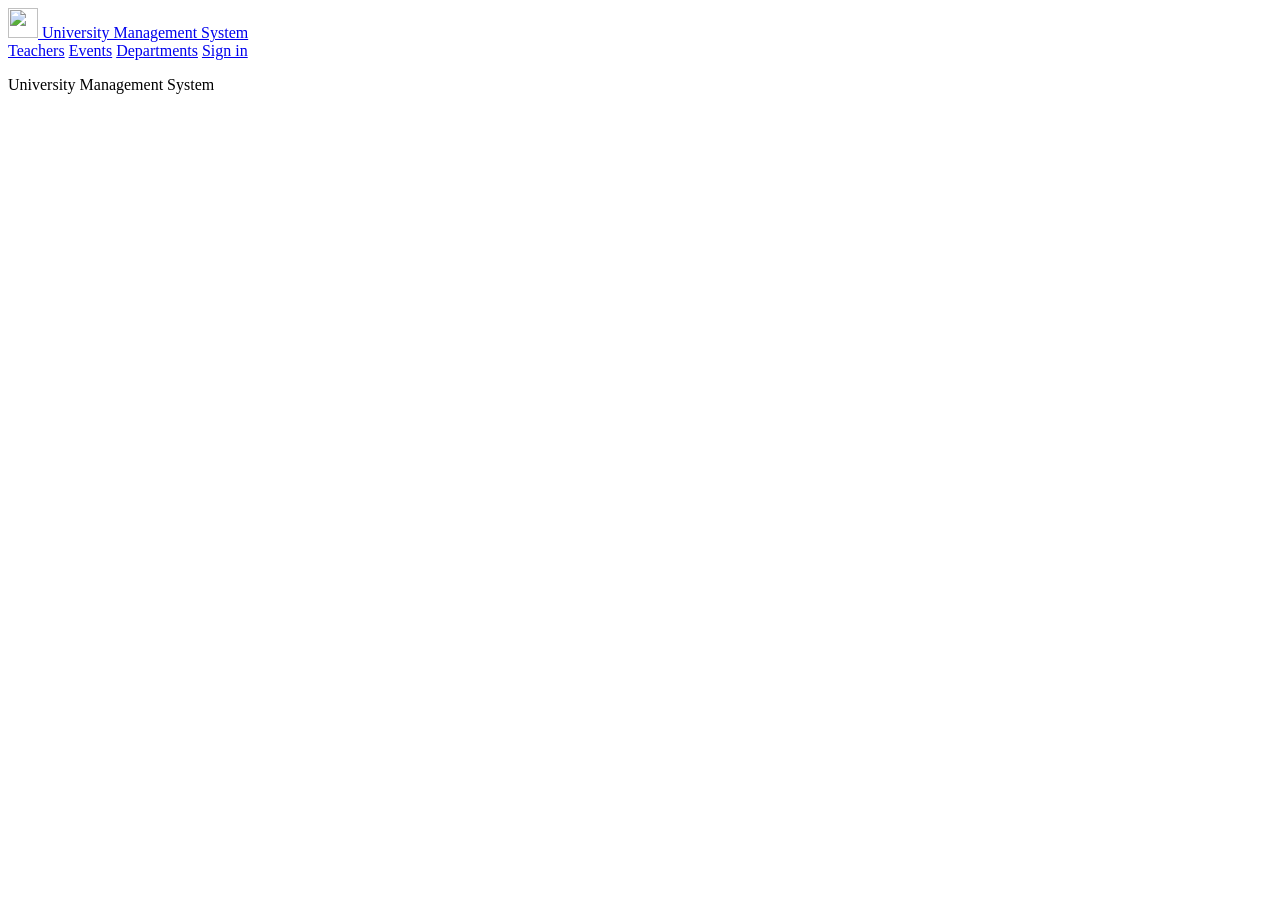
==== UniversityManagementSystem/src/main/resources/static/profile.html @ 8c110167 "Lab 4: rebuild University Management System with a website Full website with sign-in, dashboard, tea" ====
<!doctype html>
<html lang="en">
<head>
  <meta charset="utf-8">
  <meta name="viewport" content="width=device-width, initial-scale=1">
  <title>Profile | University Management System</title>
  <link rel="icon" href="/favicon.svg" type="image/svg+xml">
  <link rel="stylesheet" href="/css/style.css">
</head>
<body class="page-soft">
<header class="site-header">
  <a class="brand" href="/">
    <img src="/favicon.svg" alt="" width="30" height="30">
    <span>University Management System</span>
  </a>
  <nav class="site-nav" aria-label="Main">
    <a href="/teachers.html">Teachers</a>
    <a href="/#events">Events</a>
    <a href="/#departments">Departments</a>
    <a href="/profile.html" id="profile-link" hidden>My profile</a>
    <span class="signed-in-as" id="signed-in-as" hidden></span>
    <button class="btn" id="logout-button" hidden>Log out</button>
    <a class="btn btn-primary" id="signin-link" href="/#sign-in">Sign in</a>
  </nav>
</header>
<main class="section">
  <div class="container container-narrow">
    <p class="error" id="profile-error" role="alert"></p>
    <p id="profile-signin" hidden><a href="/#sign-in">Sign in</a> to see your own profile.</p>

    <article id="profile-view" hidden>
      <div class="profile-head">
        <div class="avatar avatar-large" id="profile-avatar" aria-hidden="true"></div>
        <h1 class="page-title" id="profile-name"></h1>
        <p class="muted" id="profile-subtitle"></p>
        <p class="muted small" id="profile-note"></p>
        <button class="btn btn-primary" id="edit-profile" hidden>Edit my profile</button>
      </div>
      <p class="status" id="profile-status" role="status"></p>
      <div id="profile-panels"></div>
    </article>

    <section id="profile-editor" class="panel" hidden>
      <h2>Edit your information</h2>
      <form id="profile-form">
        <div class="form-grid">
          <label>Full name<input id="edit-name" required maxlength="100" autocomplete="name"></label>
          <label>Email<input id="edit-email" type="email" required maxlength="200" autocomplete="email"></label>
          <label>Phone<input id="edit-phone" type="tel" maxlength="40" autocomplete="tel"></label>
        </div>

        <div id="edit-teacher" hidden>
          <label>Short bio<textarea id="edit-bio" rows="4" maxlength="2000"></textarea></label>
          <div class="form-grid">
            <label>Research field<input id="edit-field" maxlength="160"></label>
            <label>Research interests<textarea id="edit-interests" rows="3" maxlength="1500"></textarea></label>
          </div>
          <div class="sub-head">
            <h3>Education history</h3>
            <button class="btn" type="button" id="add-education">Add education</button>
          </div>
          <div id="education-rows"></div>
        </div>

        <div id="edit-student" hidden>
          <div class="form-grid">
            <label>Roll<input id="edit-roll" maxlength="50"></label>
            <label>Department<select id="edit-department"></select></label>
            <label>Program<input id="edit-program" maxlength="150"></label>
            <label>CGPA (0 to 4)<input id="edit-cgpa" type="number" min="0" max="4" step="0.01"></label>
          </div>
          <div class="sub-head">
            <h3>Previous semester results</h3>
            <button class="btn" type="button" id="add-result">Add semester</button>
          </div>
          <div id="result-rows"></div>
        </div>

        <p class="error" id="profile-form-error" role="alert"></p>
        <div class="form-actions">
          <button class="btn btn-primary" id="save-profile">Save changes</button>
          <button class="btn" type="button" id="cancel-profile">Cancel</button>
        </div>
      </form>
    </section>

    <section id="teacher-events" hidden>
      <div class="section-head">
        <h2 id="teacher-events-title">Events</h2>
        <button class="btn btn-primary" id="post-event" hidden>Post event</button>
      </div>
      <p class="error" id="events-error" role="alert"></p>
      <div class="event-grid" id="event-board"></div>
    </section>
  </div>
</main>
<footer class="site-footer"><div class="container">University Management System</div></footer>
<script src="/js/site.js"></script>
<script src="/js/events.js"></script>
<script src="/js/profile.js"></script>
</body>
</html>
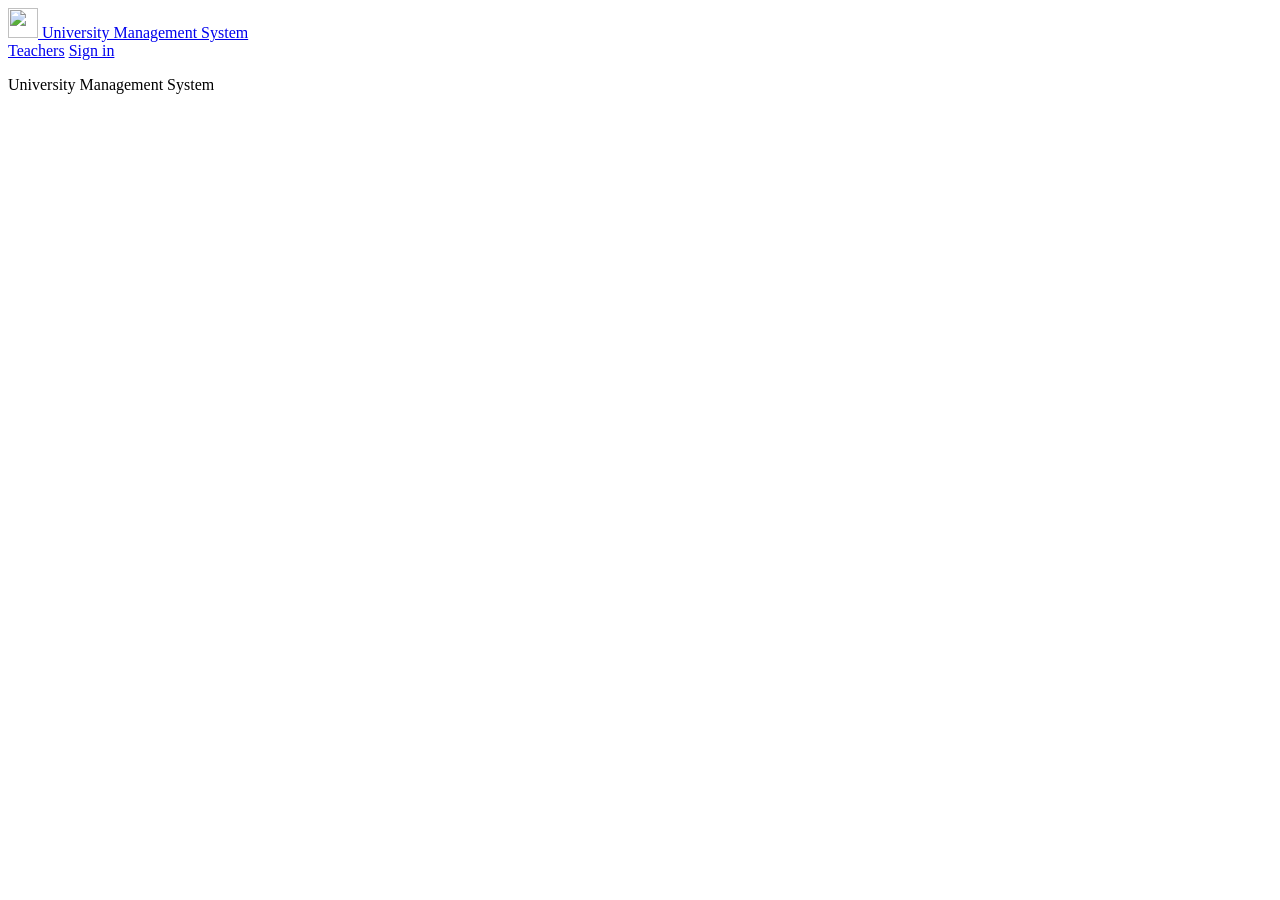
==== commit af3b4fd4: "Lab 4: remove faculties, departments and events Neither is in the assignment. Department is now a ty" ====
--- a/UniversityManagementSystem/src/main/resources/static/profile.html
+++ b/UniversityManagementSystem/src/main/resources/static/profile.html
@@ -15,8 +15,6 @@
   </a>
   <nav class="site-nav" aria-label="Main">
     <a href="/teachers.html">Teachers</a>
-    <a href="/#events">Events</a>
-    <a href="/#departments">Departments</a>
     <a href="/profile.html" id="profile-link" hidden>My profile</a>
     <span class="signed-in-as" id="signed-in-as" hidden></span>
     <button class="btn" id="logout-button" hidden>Log out</button>
@@ -65,7 +63,7 @@
         <div id="edit-student" hidden>
           <div class="form-grid">
             <label>Roll<input id="edit-roll" maxlength="50"></label>
-            <label>Department<select id="edit-department"></select></label>
+            <label>Department<input id="edit-department" maxlength="100"></label>
             <label>Program<input id="edit-program" maxlength="150"></label>
             <label>CGPA (0 to 4)<input id="edit-cgpa" type="number" min="0" max="4" step="0.01"></label>
           </div>
@@ -83,20 +81,10 @@
         </div>
       </form>
     </section>
-
-    <section id="teacher-events" hidden>
-      <div class="section-head">
-        <h2 id="teacher-events-title">Events</h2>
-        <button class="btn btn-primary" id="post-event" hidden>Post event</button>
-      </div>
-      <p class="error" id="events-error" role="alert"></p>
-      <div class="event-grid" id="event-board"></div>
-    </section>
   </div>
 </main>
 <footer class="site-footer"><div class="container">University Management System</div></footer>
 <script src="/js/site.js"></script>
-<script src="/js/events.js"></script>
 <script src="/js/profile.js"></script>
 </body>
 </html>
